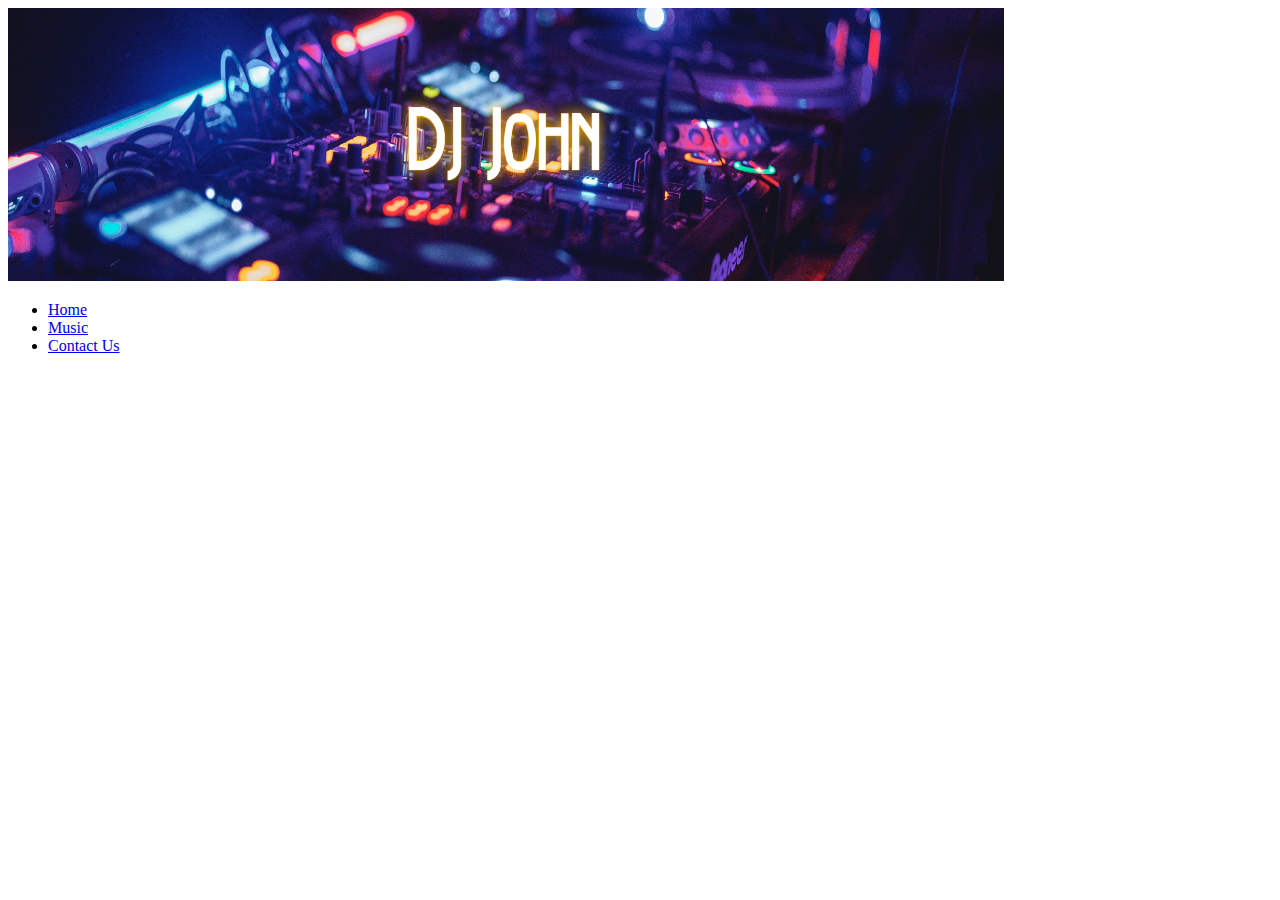
==== contact.html @ 10b25b1c "Add files via upload" ====
<!DOCTYPE html>
<html lang="en">
  <head>
    <meta charset="UTF-8" />
    <meta http-equiv="X-UA-Compatible" content="IE=edge" />
    <meta name="viewport" content="width=device-width, initial-scale=1.0" />
    <title>DJ John</title>
    <link rel="stylesheet" href="css/style.css" />
  </head>
  <body>
    <!-- wrapper div -->
    <div class="wrapper">
      <!-- Header -->
      <header class="top">
        <img
          src="img/mainBanner.png"
          alt="DJ John banner"
          width="996px"
          height="273px"
        />
      </header>
      <!-- Navigation  -->
      <nav class="left">
        <ul>
          <li><a href="index.html">Home</a></li>
          <li><a href="songs.html">Music</a></li>
          <li><a href="contact.html">Contact Us</a></li>
        </ul>
      </nav>
      <!-- Main Section A -->
      <section class="mainA"></section>
      <!-- Main Section B -->
      <section class="mainB"></section>
      <!-- footer -->
      <footer></footer>
      <!-- end of wrapper div -->
    </div>
  </body>
</html>
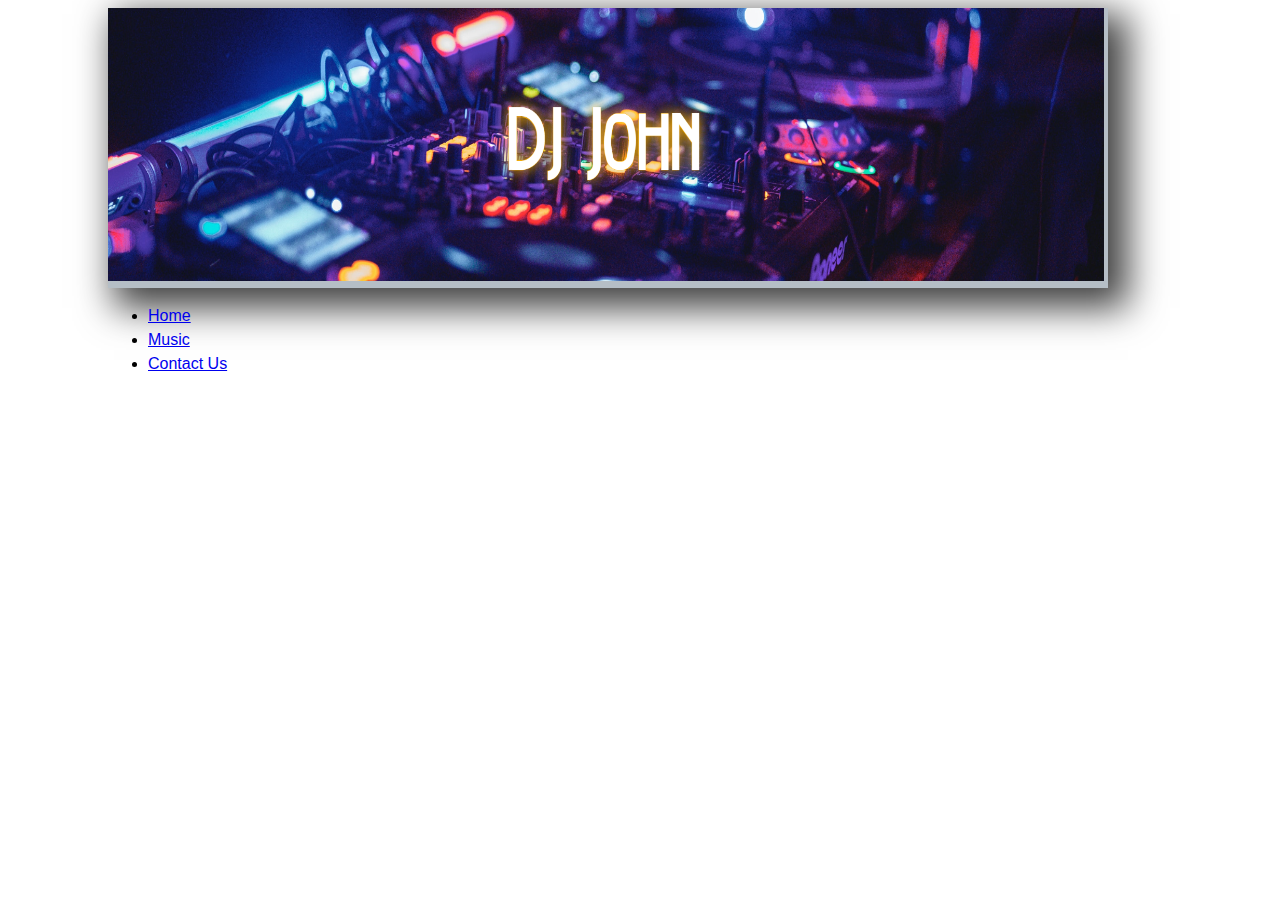
==== commit f501b682: "Added more information in index.html" ====
--- a/contact.html
+++ b/contact.html
@@ -9,7 +9,7 @@
   </head>
   <body>
     <!-- wrapper div -->
-    <div class="wrapper">
+    <div id="wrapper">
       <!-- Header -->
       <header class="top">
         <img
--- a/css/style.css
+++ b/css/style.css
@@ -0,0 +1,46 @@
+/* Color pallettes
+#wrapper - #B5BEC6
+
+
+*/
+
+body {
+  font-family: Verdana, Geneva, Tahoma, sans-serif;
+  font-size: 1em;
+  color: black;
+  line-height: 1.5em;
+}
+
+#wrapper {
+  width: 1000px;
+  margin-left: 100px;
+  margin-right: auto;
+  background-color: #b5bec6;
+  box-shadow: 13px 13px 35px 7px rgba(0, 0, 0, 0.75);
+}
+
+.top {
+  border-bottom: black;
+}
+
+.left {
+  float: left;
+  width: 200px;
+}
+
+.mainA {
+  width: 380px;
+  float: left;
+}
+
+.mainB {
+  width: 380px;
+  float: right;
+}
+
+.bottom {
+  clear: both;
+  width: 90%;
+  padding-left: 15px;
+  padding-bottom: 15px;
+}
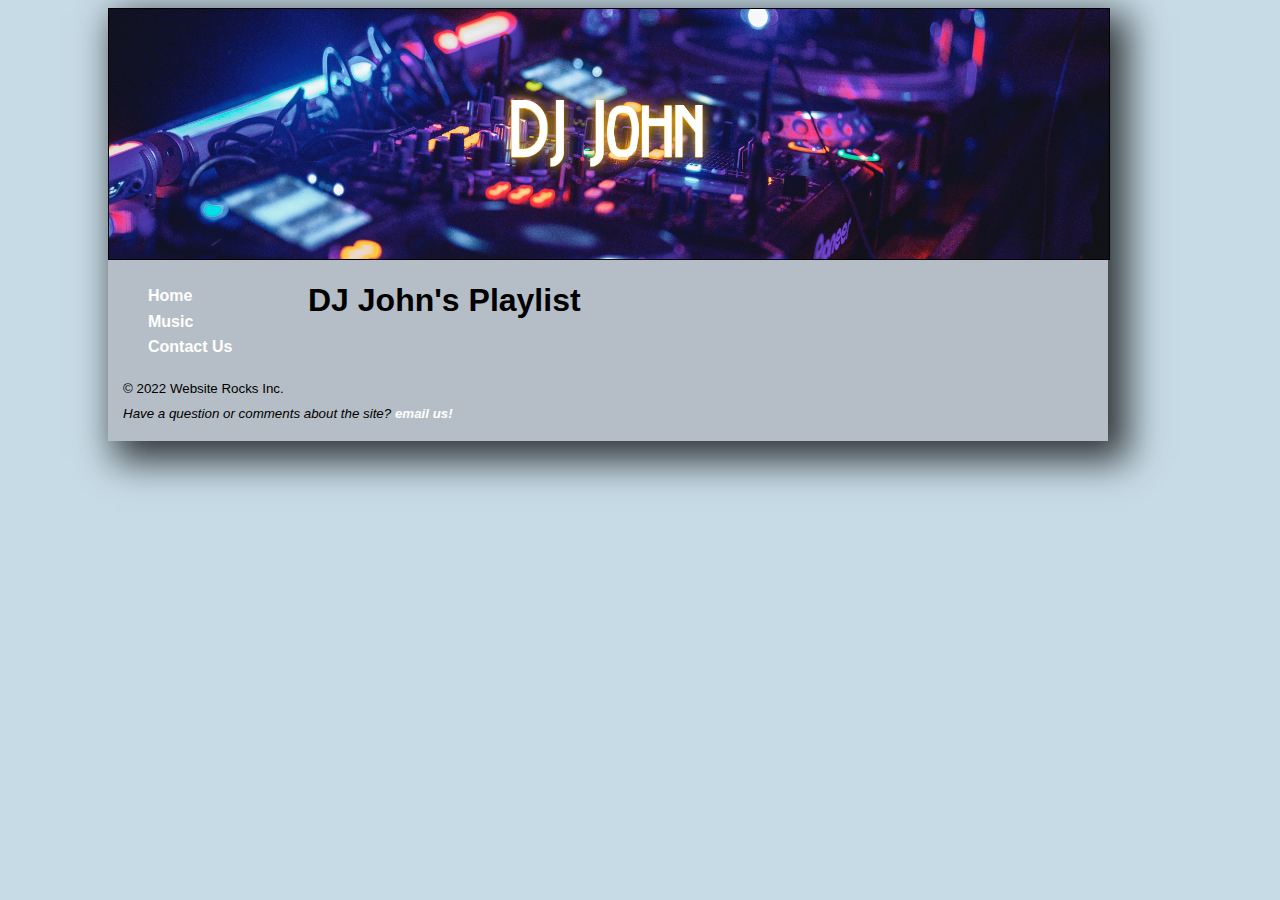
==== commit 2ac87f14: "Finished songs.html" ====
--- a/contact.html
+++ b/contact.html
@@ -15,8 +15,8 @@
         <img
           src="img/mainBanner.png"
           alt="DJ John banner"
-          width="996px"
-          height="273px"
+          width="1000px"
+          height="250px"
         />
       </header>
       <!-- Navigation  -->
@@ -27,12 +27,23 @@
           <li><a href="contact.html">Contact Us</a></li>
         </ul>
       </nav>
+      <!-- Intro heading -->
+      <h1>DJ John's Playlist</h1>
+
       <!-- Main Section A -->
       <section class="mainA"></section>
       <!-- Main Section B -->
       <section class="mainB"></section>
       <!-- footer -->
-      <footer></footer>
+      <footer class="bottom">
+        <small>&copy; 2022 Website Rocks Inc. </small>
+        <address>
+          <small
+            >Have a question or comments about the site?
+            <a href="mailto:johnarzola260@gmail.com"> email us!</a></small
+          >
+        </address>
+      </footer>
       <!-- end of wrapper div -->
     </div>
   </body>
--- a/css/style.css
+++ b/css/style.css
@@ -1,6 +1,6 @@
 /* Color pallettes
 #wrapper - #B5BEC6
-
+body background - #C7DBE6
 
 */
 
@@ -9,6 +9,7 @@
   font-size: 1em;
   color: black;
   line-height: 1.5em;
+  background-color: #c7dbe6;
 }
 
 #wrapper {
@@ -36,6 +37,7 @@
 .mainB {
   width: 380px;
   float: right;
+  padding: 15px;
 }
 
 .bottom {
@@ -44,3 +46,29 @@
   padding-left: 15px;
   padding-bottom: 15px;
 }
+
+ul {
+  list-style-type: none;
+}
+
+a {
+  line-height: 1.6;
+}
+
+a:link,
+a:visited {
+  color: white;
+  text-decoration: none;
+  font-size: 1em;
+  font-weight: bold;
+}
+
+a:hover {
+  color: black;
+  text-decoration: underline;
+  font-size: 1em;
+}
+
+img {
+  border: black 1px solid;
+}
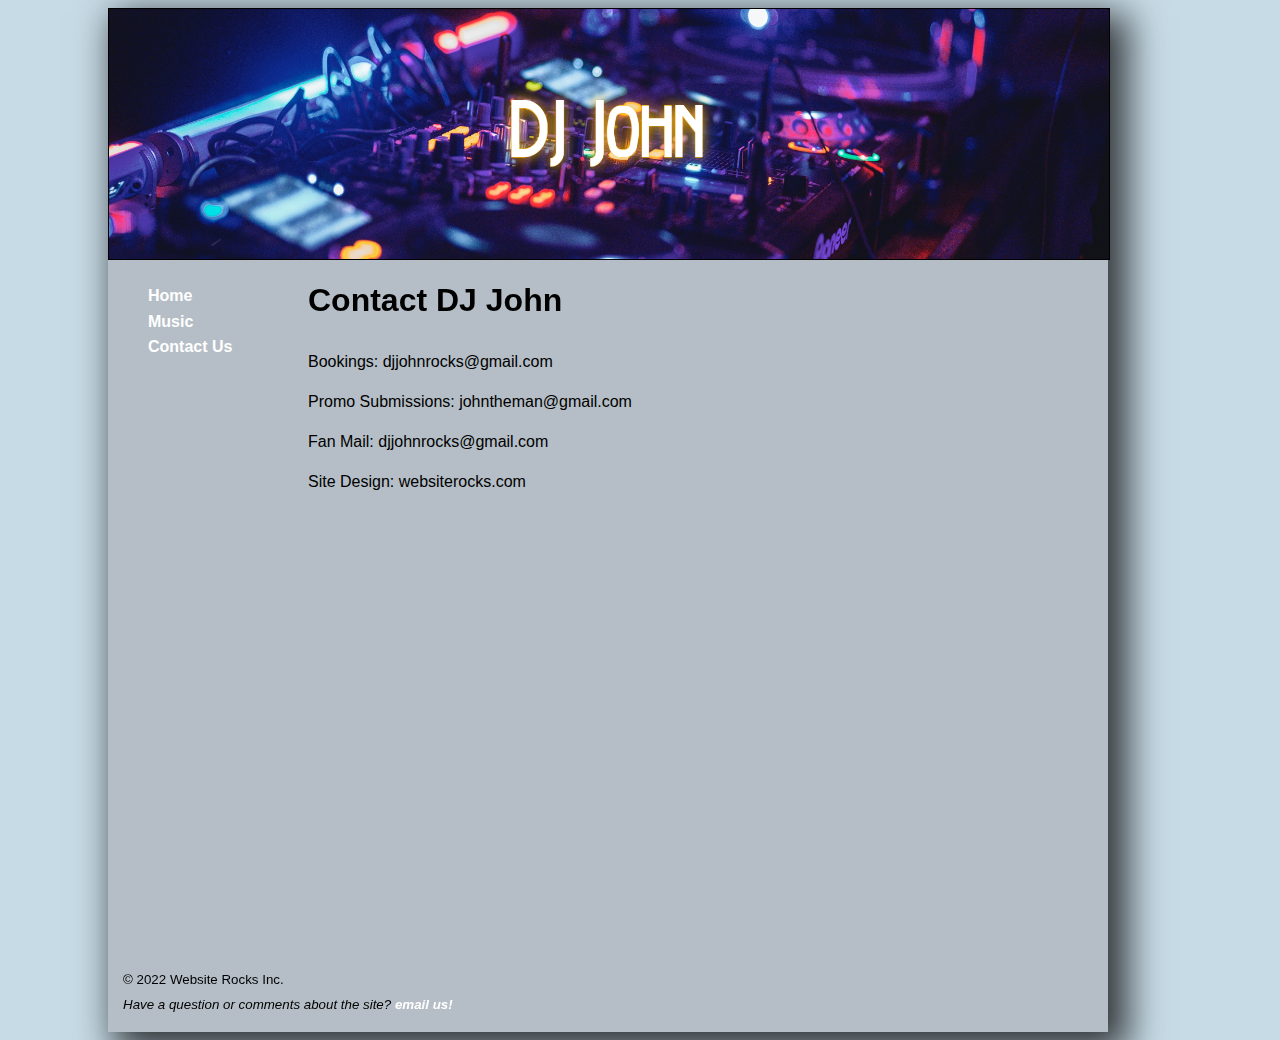
==== commit 3a5e485f: "Finished the project" ====
--- a/contact.html
+++ b/contact.html
@@ -28,10 +28,25 @@
         </ul>
       </nav>
       <!-- Intro heading -->
-      <h1>DJ John's Playlist</h1>
+      <h1>Contact DJ John</h1>
 
       <!-- Main Section A -->
-      <section class="mainA"></section>
+      <section class="mainA">
+        <p>Bookings: djjohnrocks@gmail.com</p>
+        <p>Promo Submissions: johntheman@gmail.com</p>
+        <p>Fan Mail: djjohnrocks@gmail.com</p>
+        <p>Site Design: websiterocks.com</p>
+        <!-- Google map embed -->
+        <iframe
+          src="https://www.google.com/maps/embed?pb=!1m18!1m12!1m3!1d2856.3335155397344!2d-88.46203828429402!3d44.282529519525006!2m3!1f0!2f0!3f0!3m2!1i1024!2i768!4f13.1!3m3!1m2!1s0x880174378d010ec1%3A0xe89935598898bc43!2sFox%20Valley%20Technical%20College!5e0!3m2!1sen!2sus!4v1667401090136!5m2!1sen!2sus"
+          width="600"
+          height="450"
+          style="border: 0"
+          allowfullscreen=""
+          loading="lazy"
+          referrerpolicy="no-referrer-when-downgrade"
+        ></iframe>
+      </section>
       <!-- Main Section B -->
       <section class="mainB"></section>
       <!-- footer -->
